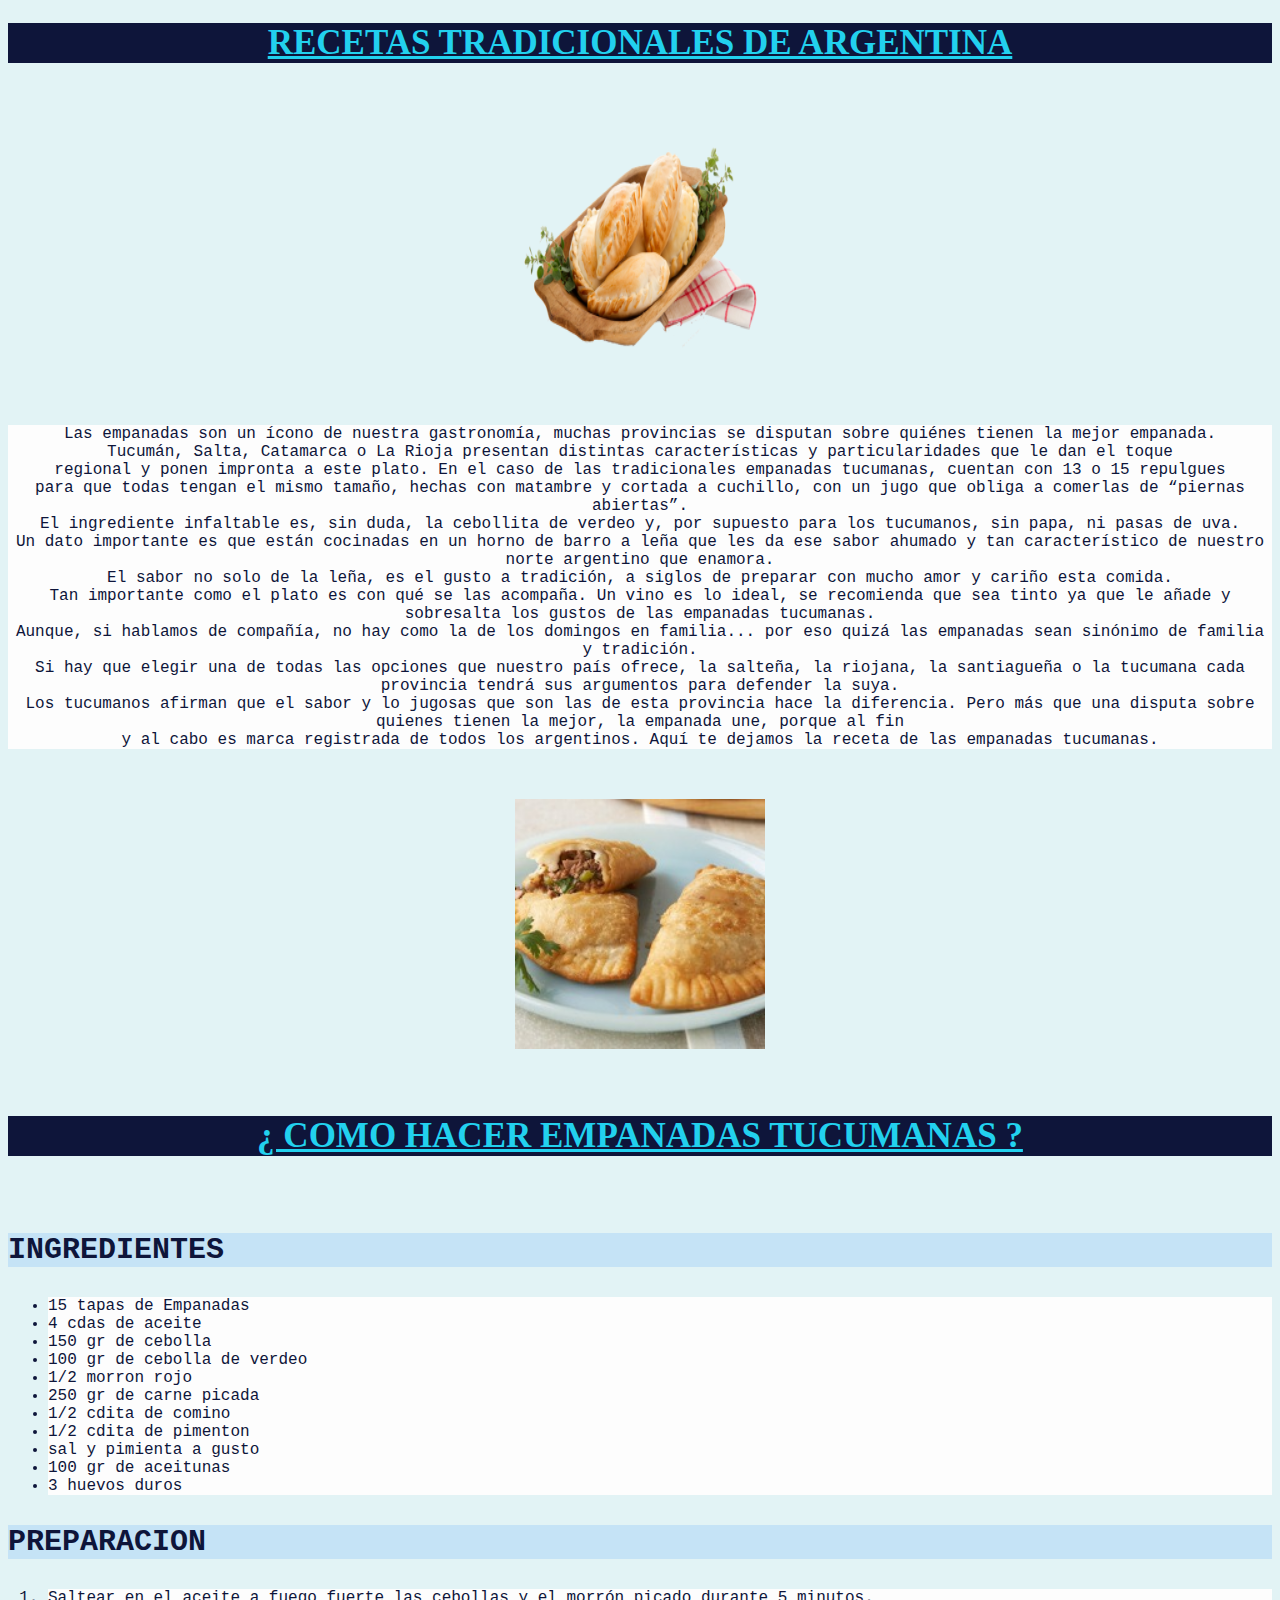
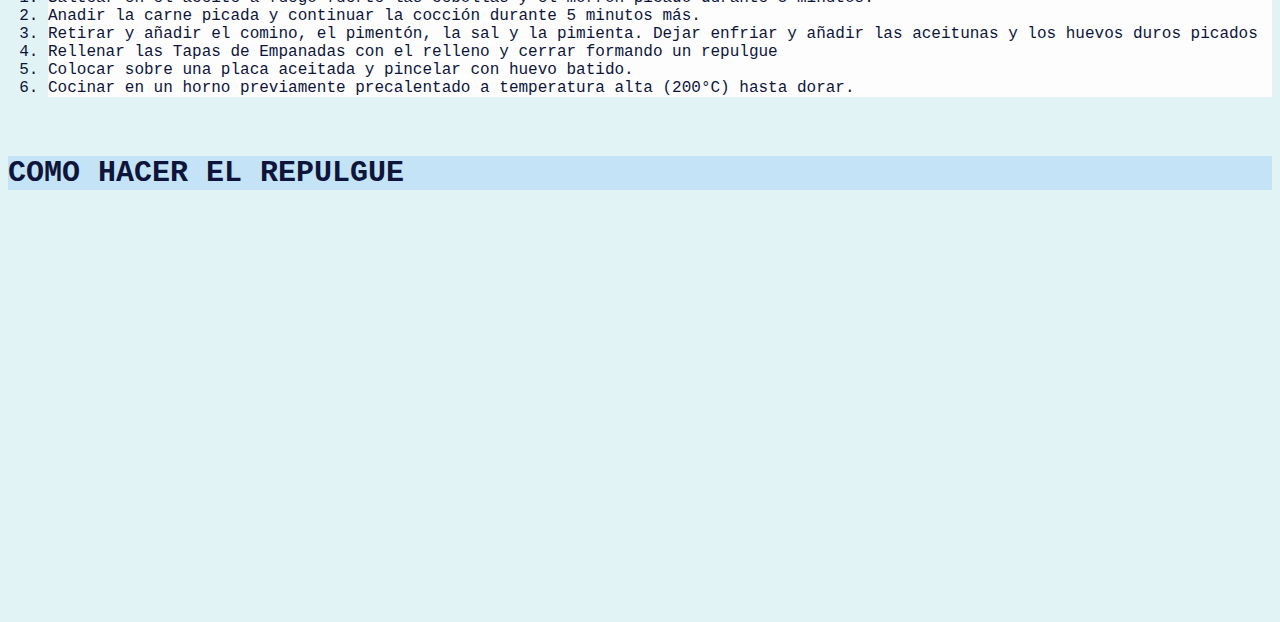
==== index.html @ 676b8198 "Add files via upload" ====
<!DOCTYPE html>
<html lang="es" dir="ltr">
  <head>
    <meta charset="utf-8">
    <title>Recetas Agentinas</title>

    <link rel="stylesheet" href=" css/estilo.css">
  </head>
  <body >

<h1 class="titulos">RECETAS TRADICIONALES DE ARGENTINA</h1>
<br>
<p class="foto"><img src="imagenes/empanada.png" alt="foto empanada" ></p>

<br>
<p class="p">Las empanadas son un ícono de nuestra gastronomía, muchas provincias se disputan sobre quiénes tienen la mejor empanada.<br>
   Tucumán, Salta, Catamarca o La Rioja presentan distintas características y particularidades que le dan el toque <br>
    regional y ponen impronta a este plato. En el caso de las tradicionales empanadas tucumanas, cuentan con 13 o 15 repulgues <br>
    para que todas tengan el mismo tamaño, hechas con matambre y cortada a cuchillo, con un jugo que obliga a comerlas de “piernas abiertas”.<br>
     El ingrediente infaltable es, sin duda, la cebollita de verdeo y, por supuesto para los tucumanos, sin papa, ni pasas de uva.
<br>
Un dato importante es que están cocinadas en un horno de barro a leña que les da ese sabor ahumado y tan característico de nuestro norte argentino que enamora.<br>
 El sabor no solo de la leña, es el gusto a tradición, a siglos de preparar con mucho amor y cariño esta comida.<br>

Tan importante como el plato es con qué se las acompaña. Un vino es lo ideal, se recomienda que sea tinto ya que le añade y sobresalta los gustos de las empanadas tucumanas.<br>
 Aunque, si hablamos de compañía, no hay como la de los domingos en familia... por eso quizá las empanadas sean sinónimo de familia y tradición.<br>

Si hay que elegir una de todas las opciones que nuestro país ofrece, la salteña, la riojana, la santiagueña o la tucumana cada provincia tendrá sus argumentos para defender la suya.<br>
 Los tucumanos afirman que el sabor y lo jugosas que son las de esta provincia hace la diferencia. Pero más que una disputa sobre quienes tienen la mejor, la empanada une, porque al fin <br>
 y al cabo es marca registrada de todos los argentinos.

Aquí te dejamos la receta de las empanadas tucumanas.</p>
<br>
<p class="foto"><img src="imagenes/empanada.jpg" alt="empanada"></p>
<br>
<h2 class="titulos" >¿ COMO HACER EMPANADAS TUCUMANAS ?</h2>
<br>
<h3 class="subtitulos">INGREDIENTES</h3>
<ul >
  <li class="receta">15 tapas de Empanadas</li>
  <li class="receta">4 cdas de aceite</li>
  <li class="receta">150 gr de cebolla</li>
  <li class="receta">100 gr de cebolla de verdeo </li>
  <li class="receta">1/2 morron rojo</li>
  <li class="receta">250 gr de carne picada</li>
  <li class="receta">1/2 cdita de comino</li>
  <li class="receta">1/2 cdita de pimenton</li>
  <li class="receta">sal y pimienta a gusto</li>
  <li class="receta">100 gr de aceitunas</li>
  <li class="receta" >3 huevos duros</li>

</ul>
<h3 class="subtitulos">PREPARACION</h3>
<ol>
  <li class="receta">Saltear en el aceite a fuego fuerte las cebollas y el morrón picado durante 5 minutos.</li>
  <li class="receta">Anadir la carne picada y continuar la cocción durante 5 minutos más.</li>
  <li class="receta">Retirar y añadir el comino, el pimentón, la sal y la pimienta. Dejar enfriar y añadir las aceitunas y los huevos duros picados</li>
  <li class="receta">Rellenar las Tapas de Empanadas con el relleno y cerrar formando un repulgue</li>
  <li class="receta">Colocar sobre una placa aceitada y pincelar con huevo batido.</li>
<li class="receta">Cocinar en un horno previamente precalentado a temperatura alta (200°C) hasta dorar.</li>

</ol>
<br>
<h2 class="subtitulos">COMO HACER EL REPULGUE</h2>
<br>
<p class="inframe">
<iframe width="560" height="315" src="https://www.youtube.com/embed/OnaXrtfyJMc" title="YouTube video player" frameborder="0" allow="accelerometer; autoplay; clipboard-write; encrypted-media; gyroscope; picture-in-picture" allowfullscreen></iframe>
<iframe src="https://www.google.com/maps/embed?pb=!1m18!1m12!1m3!1d95802.6867350978!2d-65.2793057300874!3d-26.830770086861648!2m3!1f0!2f0!3f0!3m2!1i1024!2i768!4f13.1!3m3!1m2!1s0x94223792d6c56903%3A0xf88d5b92b5c56527!2sSan%20Miguel%20de%20Tucum%C3%A1n%2C%20Tucum%C3%A1n!5e0!3m2!1ses!2sar!4v1630790658633!5m2!1ses!2sar" width="400" height="300" style="border:0;" allowfullscreen="" loading="lazy"></iframe>
</p>
  </body>
</html>
---- css/estilo.css ----
body {background: #e2f3f5; }
.titulos {color: #22d1ee; background: #0e153a; text-align: center; font-size: 35px; text-decoration:underline;}
.p {color: #0e153a; font-family: monospace; font-size: 16px; text-align: center; background: #fdfdfd}
.foto {text-align: center;  }
img {height: 250px; width: 250px;}
.receta {font-family: monospace; color: #0e153a; font-size: 16px; background: #fdfdfd}
.subtitulos{font-size: 30px; font-family: monospace; background: #c5e3f6; color: #0e153a; }
.inframe {text-align: center;  }
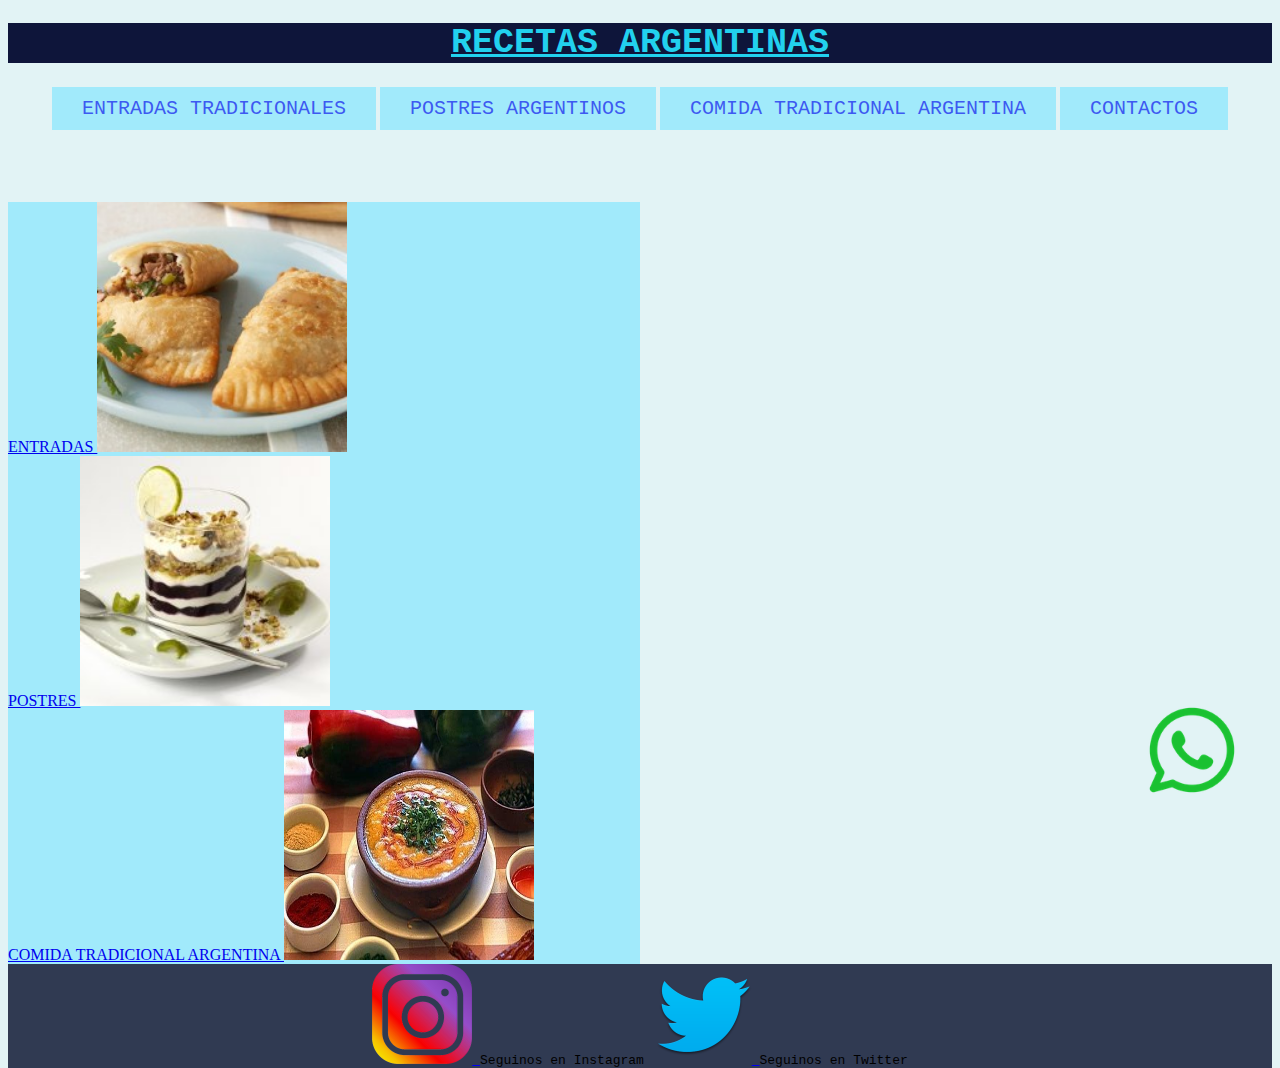
==== commit 32dded01: "Add files via upload" ====
--- a/index.html
+++ b/index.html
@@ -2,70 +2,56 @@
 <html lang="es" dir="ltr">
   <head>
     <meta charset="utf-8">
-    <title>Recetas Agentinas</title>
-
+    <title>RECETAS ARGENTINAS</title>
     <link rel="stylesheet" href=" css/estilo.css">
   </head>
-  <body >
+  <body>
 
-<h1 class="titulos">RECETAS TRADICIONALES DE ARGENTINA</h1>
-<br>
-<p class="foto"><img src="imagenes/empanada.png" alt="foto empanada" ></p>
+    <header>
+
+      <h1 class="titulos">RECETAS ARGENTINAS</h1>
+
+    </header>
+
+    <nav>
+
+      <a href="index.html" class="navegador">ENTRADAS TRADICIONALES</a>
+
+     <a href="postres.html" class="navegador">POSTRES ARGENTINOS</a>
+  <a href="comida.html"  class="navegador" > COMIDA TRADICIONAL ARGENTINA</a>
+     <a href="contacto.html" class="navegador">CONTACTOS</a>
+
+
+
+</nav>
+<br> <br> <br><br>
+
+<section >
+
+  <a href="entrada.html">ENTRADAS <img src="imagenes/empanada.jpg" alt="imagen de empanada"> </a>
+  <br>
+ <a href="postres.html"> POSTRES <img src="imagenes/postre.jpg" alt="imagen de locro">  </a> <br>
+ <a href="comida.html"> COMIDA TRADICIONAL ARGENTINA <img src="imagenes/locro.jpg" alt="">  </a>
+
+
+
+</section>
 
 <br>
-<p class="p">Las empanadas son un ícono de nuestra gastronomía, muchas provincias se disputan sobre quiénes tienen la mejor empanada.<br>
-   Tucumán, Salta, Catamarca o La Rioja presentan distintas características y particularidades que le dan el toque <br>
-    regional y ponen impronta a este plato. En el caso de las tradicionales empanadas tucumanas, cuentan con 13 o 15 repulgues <br>
-    para que todas tengan el mismo tamaño, hechas con matambre y cortada a cuchillo, con un jugo que obliga a comerlas de “piernas abiertas”.<br>
-     El ingrediente infaltable es, sin duda, la cebollita de verdeo y, por supuesto para los tucumanos, sin papa, ni pasas de uva.
-<br>
-Un dato importante es que están cocinadas en un horno de barro a leña que les da ese sabor ahumado y tan característico de nuestro norte argentino que enamora.<br>
- El sabor no solo de la leña, es el gusto a tradición, a siglos de preparar con mucho amor y cariño esta comida.<br>
+<footer>
+<a href="https://api.whatsapp.com/send/?phone=5491127471030&text&app_absent=0"><img class="whatsapp" src="imagenes/whatsapp.png" alt="whatsapp"></a>
+<a href="https://www.instagram.com/"> <img class="redes" src="imagenes/instagram.png" alt="instagram"> </a> <label for=""> Seguinos en Instagram</label>
+<a href="https://twitter.com/i/flow/login"> <img  class="redes" src="imagenes/twitter.png" alt="twitter"> </a> <label for="" >Seguinos en Twitter</label>
 
-Tan importante como el plato es con qué se las acompaña. Un vino es lo ideal, se recomienda que sea tinto ya que le añade y sobresalta los gustos de las empanadas tucumanas.<br>
- Aunque, si hablamos de compañía, no hay como la de los domingos en familia... por eso quizá las empanadas sean sinónimo de familia y tradición.<br>
 
-Si hay que elegir una de todas las opciones que nuestro país ofrece, la salteña, la riojana, la santiagueña o la tucumana cada provincia tendrá sus argumentos para defender la suya.<br>
- Los tucumanos afirman que el sabor y lo jugosas que son las de esta provincia hace la diferencia. Pero más que una disputa sobre quienes tienen la mejor, la empanada une, porque al fin <br>
- y al cabo es marca registrada de todos los argentinos.
 
-Aquí te dejamos la receta de las empanadas tucumanas.</p>
-<br>
-<p class="foto"><img src="imagenes/empanada.jpg" alt="empanada"></p>
-<br>
-<h2 class="titulos" >¿ COMO HACER EMPANADAS TUCUMANAS ?</h2>
-<br>
-<h3 class="subtitulos">INGREDIENTES</h3>
-<ul >
-  <li class="receta">15 tapas de Empanadas</li>
-  <li class="receta">4 cdas de aceite</li>
-  <li class="receta">150 gr de cebolla</li>
-  <li class="receta">100 gr de cebolla de verdeo </li>
-  <li class="receta">1/2 morron rojo</li>
-  <li class="receta">250 gr de carne picada</li>
-  <li class="receta">1/2 cdita de comino</li>
-  <li class="receta">1/2 cdita de pimenton</li>
-  <li class="receta">sal y pimienta a gusto</li>
-  <li class="receta">100 gr de aceitunas</li>
-  <li class="receta" >3 huevos duros</li>
 
-</ul>
-<h3 class="subtitulos">PREPARACION</h3>
-<ol>
-  <li class="receta">Saltear en el aceite a fuego fuerte las cebollas y el morrón picado durante 5 minutos.</li>
-  <li class="receta">Anadir la carne picada y continuar la cocción durante 5 minutos más.</li>
-  <li class="receta">Retirar y añadir el comino, el pimentón, la sal y la pimienta. Dejar enfriar y añadir las aceitunas y los huevos duros picados</li>
-  <li class="receta">Rellenar las Tapas de Empanadas con el relleno y cerrar formando un repulgue</li>
-  <li class="receta">Colocar sobre una placa aceitada y pincelar con huevo batido.</li>
-<li class="receta">Cocinar en un horno previamente precalentado a temperatura alta (200°C) hasta dorar.</li>
+</footer>
 
-</ol>
-<br>
-<h2 class="subtitulos">COMO HACER EL REPULGUE</h2>
-<br>
-<p class="inframe">
-<iframe width="560" height="315" src="https://www.youtube.com/embed/OnaXrtfyJMc" title="YouTube video player" frameborder="0" allow="accelerometer; autoplay; clipboard-write; encrypted-media; gyroscope; picture-in-picture" allowfullscreen></iframe>
-<iframe src="https://www.google.com/maps/embed?pb=!1m18!1m12!1m3!1d95802.6867350978!2d-65.2793057300874!3d-26.830770086861648!2m3!1f0!2f0!3f0!3m2!1i1024!2i768!4f13.1!3m3!1m2!1s0x94223792d6c56903%3A0xf88d5b92b5c56527!2sSan%20Miguel%20de%20Tucum%C3%A1n%2C%20Tucum%C3%A1n!5e0!3m2!1ses!2sar!4v1630790658633!5m2!1ses!2sar" width="400" height="300" style="border:0;" allowfullscreen="" loading="lazy"></iframe>
-</p>
-  </body>
-</html>
+
+
+
+
+
+
+<body>
--- a/css/estilo.css
+++ b/css/estilo.css
@@ -6,3 +6,19 @@
 .receta {font-family: monospace; color: #0e153a; font-size: 16px; background: #fdfdfd}
 .subtitulos{font-size: 30px; font-family: monospace; background: #c5e3f6; color: #0e153a; }
 .inframe {text-align: center;  }
+nav {text-align: center;}
+.navegador {background-color:#a1eafb; float: center; color: #3d5af1; padding: 10px 30px; display: inline-block;text-decoration: none; font-family: monospace; font-size: 20px }
+.navegador:hover{background-color:#0e153a }
+
+.locro{ width: 400px; height: 400px}
+aside {float: left; width: 48%}
+
+section { background-color:#a1eafb; float: left; width: 50% }
+.volver{font-family: monospace; font-size: 25px; color: #4FC3F7 }
+.volver:hover{background-color:#3d5af1 }
+.foot{float: left;width: 100%}
+header{background-color: #3d5af1; text-align: center; font-family: monospace; }
+footer{background-color: #303a52; text-align: center; font-family: monospace; width: 100% ;float: left;}
+.redes {width: 100px; height: 100px; }
+
+.whatsapp {position: fixed; top: 75%; right: 1%; width: 150px; height: 150px}
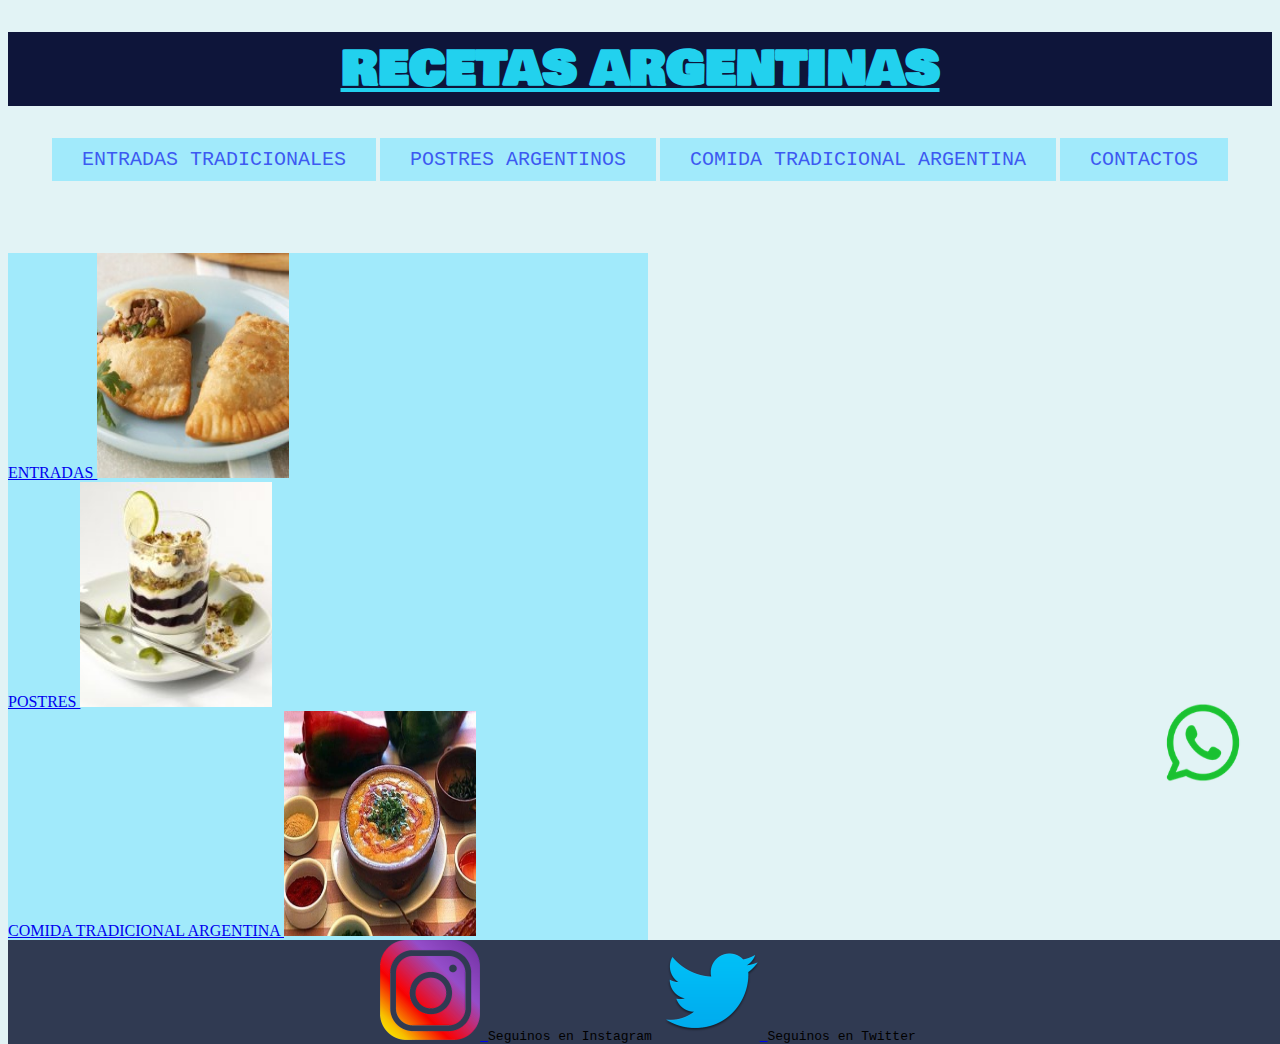
==== commit f004ea88: "Add files via upload" ====
--- a/index.html
+++ b/index.html
@@ -4,6 +4,8 @@
     <meta charset="utf-8">
     <title>RECETAS ARGENTINAS</title>
     <link rel="stylesheet" href=" css/estilo.css">
+  <meta name="viewport" content="width=device-width, initial-scale=1.0">
+
   </head>
   <body>
 
@@ -15,7 +17,7 @@
 
     <nav>
 
-      <a href="index.html" class="navegador">ENTRADAS TRADICIONALES</a>
+      <a href="entrada.html" class="navegador">ENTRADAS TRADICIONALES</a>
 
      <a href="postres.html" class="navegador">POSTRES ARGENTINOS</a>
   <a href="comida.html"  class="navegador" > COMIDA TRADICIONAL ARGENTINA</a>
@@ -28,10 +30,10 @@
 
 <section >
 
-  <a href="entrada.html">ENTRADAS <img src="imagenes/empanada.jpg" alt="imagen de empanada"> </a>
+  <a href="entrada.html" class="fotosection">ENTRADAS <img src="imagenes/empanada.jpg" alt="imagen de empanada" > </a>
   <br>
- <a href="postres.html"> POSTRES <img src="imagenes/postre.jpg" alt="imagen de locro">  </a> <br>
- <a href="comida.html"> COMIDA TRADICIONAL ARGENTINA <img src="imagenes/locro.jpg" alt="">  </a>
+ <a href="postres.html" class="fotosection"> POSTRES <img src="imagenes/postre.jpg" alt="imagen de locro">  </a> <br>
+ <a href="comida.html" class="fotosection"> COMIDA TRADICIONAL ARGENTINA <img src="imagenes/locro.jpg" alt="" >  </a>
 
 
 
--- a/css/estilo.css
+++ b/css/estilo.css
@@ -1,24 +1,36 @@
+@font-face {
+  font-family: "mayusculas"; src: url("../fuentes/BowlbyOneSC-Regular.ttf") format("truetype");
+
+} @import url('https://fonts.googleapis.com/css2?family=Source+Code+Pro:wght@300&display=swap');
+
+
+
+
 body {background: #e2f3f5; }
-.titulos {color: #22d1ee; background: #0e153a; text-align: center; font-size: 35px; text-decoration:underline;}
-.p {color: #0e153a; font-family: monospace; font-size: 16px; text-align: center; background: #fdfdfd}
+.titulos {color: #22d1ee; background: #0e153a; text-align: center; font-size: 3rem ; text-decoration:underline; font-family: "mayusculas"}
+.p {color: #0e153a; font-family: 'Source Code Pro', monospace; font-size: 1.3em; text-align: center; background: #fdfdfd}
 .foto {text-align: center;  }
-img {height: 250px; width: 250px;}
-.receta {font-family: monospace; color: #0e153a; font-size: 16px; background: #fdfdfd}
-.subtitulos{font-size: 30px; font-family: monospace; background: #c5e3f6; color: #0e153a; }
+img {height: 25vh; width: 15vw;}
+.receta {font-family: 'Source Code Pro', monospace;; color: #0e153a; font-size: 1.3em    ; background: #fdfdfd}
+.subtitulos{font-size: 2rem; font-family: monospace; background: #c5e3f6; color: #0e153a; }
 .inframe {text-align: center;  }
 nav {text-align: center;}
 .navegador {background-color:#a1eafb; float: center; color: #3d5af1; padding: 10px 30px; display: inline-block;text-decoration: none; font-family: monospace; font-size: 20px }
 .navegador:hover{background-color:#0e153a }
+.fotosection:hover{background-color: #f4fa9c}
 
-.locro{ width: 400px; height: 400px}
-aside {float: left; width: 48%}
+.locro{ width: 30vw; }
+aside {float: left; width: 48vw; }
 
-section { background-color:#a1eafb; float: left; width: 50% }
+.receta ::after {content: "."}
+
+section { background-color:#a1eafb; float: left; width: 50vw }
 .volver{font-family: monospace; font-size: 25px; color: #4FC3F7 }
 .volver:hover{background-color:#3d5af1 }
-.foot{float: left;width: 100%}
+.foot{float: left;width: 100vw}
 header{background-color: #3d5af1; text-align: center; font-family: monospace; }
-footer{background-color: #303a52; text-align: center; font-family: monospace; width: 100% ;float: left;}
+footer{background-color: #303a52; text-align: center; font-family: monospace; width: 100vw ;float: left;}
 .redes {width: 100px; height: 100px; }
-
-.whatsapp {position: fixed; top: 75%; right: 1%; width: 150px; height: 150px}
+.redes:hover {background-color:#f4fa9c }
+.whatsapp {position: fixed; top: 75%; right: 1%; width: 10vw; height: 15vh}
+.whatsapp:hover{background-color: #a7ff83}
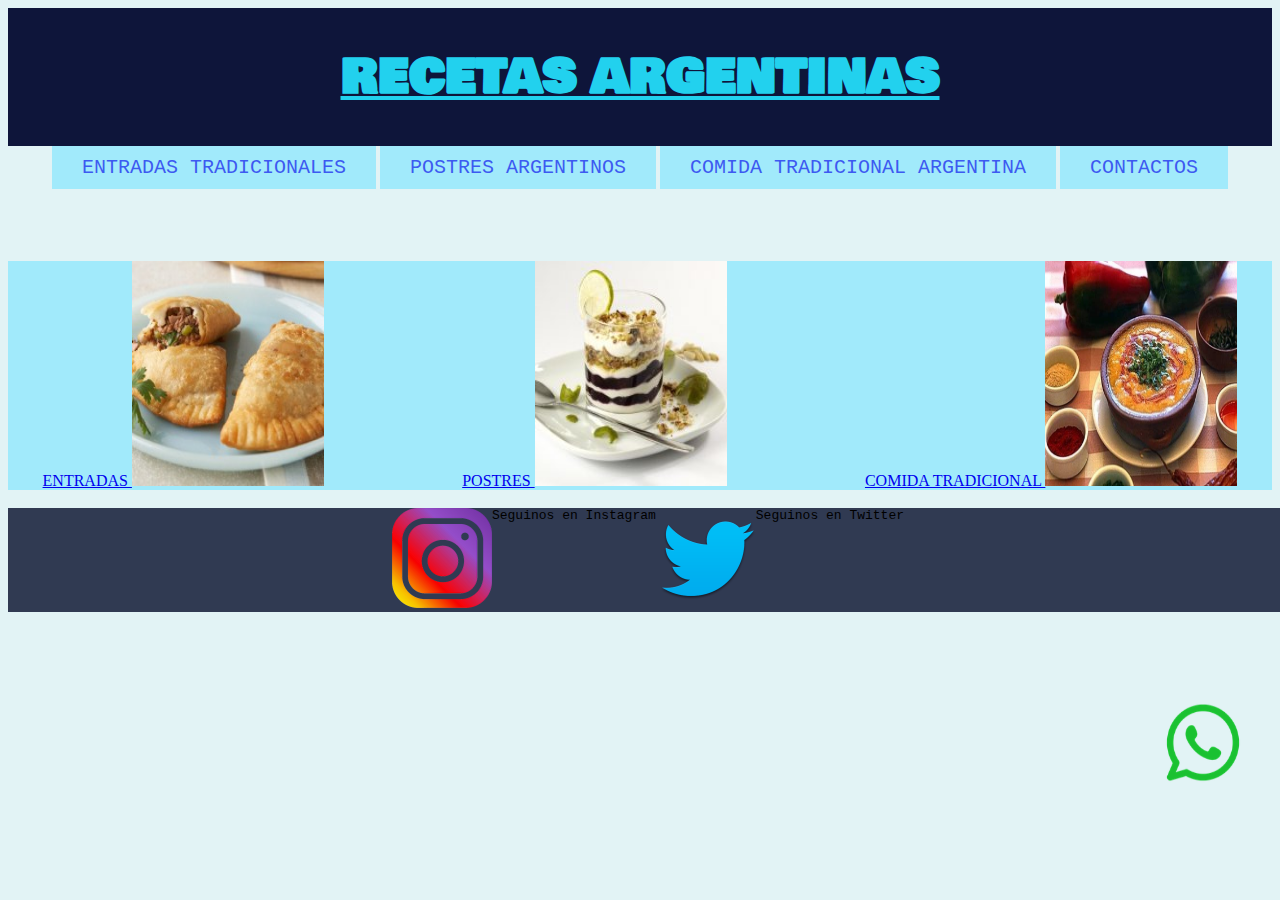
==== commit bea8c3d5: "Add files via upload" ====
--- a/index.html
+++ b/index.html
@@ -5,6 +5,9 @@
     <title>RECETAS ARGENTINAS</title>
     <link rel="stylesheet" href=" css/estilo.css">
   <meta name="viewport" content="width=device-width, initial-scale=1.0">
+  <meta name="description" content="recetas tradicionales">
+  <meta name="keywords" content="recetas, argentina, locro, postres, comida, empanadas">
+  <meta name="author" content="nicolas bearzi">
 
   </head>
   <body>
@@ -12,7 +15,7 @@
     <header>
 
       <h1 class="titulos">RECETAS ARGENTINAS</h1>
-
+<img class="bandera" src="imagenes/Argentina.png" alt="bandera argentina">
     </header>
 
     <nav>
@@ -33,7 +36,7 @@
   <a href="entrada.html" class="fotosection">ENTRADAS <img src="imagenes/empanada.jpg" alt="imagen de empanada" > </a>
   <br>
  <a href="postres.html" class="fotosection"> POSTRES <img src="imagenes/postre.jpg" alt="imagen de locro">  </a> <br>
- <a href="comida.html" class="fotosection"> COMIDA TRADICIONAL ARGENTINA <img src="imagenes/locro.jpg" alt="" >  </a>
+ <a href="comida.html" class="fotosection"> COMIDA TRADICIONAL  <img src="imagenes/locro.jpg" alt="" >  </a>
 
 
 
--- a/css/estilo.css
+++ b/css/estilo.css
@@ -24,13 +24,30 @@
 
 .receta ::after {content: "."}
 
-section { background-color:#a1eafb; float: left; width: 50vw }
+section { background-color:#a1eafb ;  display: flex; justify-content: space-around; }
+
+.bandera {display: none}
+
+@media (max-width:575px){ .bandera {display: block; }}
+
+ @media (max-width: 575px) {.fotosection {display: none;}  }
+
+   @media (max-width: 991px) {.fotosection {width:45vw }        }
+
+ @media (max-width: 1199px){ .whatsapp {display: none;}}
+
+
+
 .volver{font-family: monospace; font-size: 25px; color: #4FC3F7 }
 .volver:hover{background-color:#3d5af1 }
 .foot{float: left;width: 100vw}
-header{background-color: #3d5af1; text-align: center; font-family: monospace; }
-footer{background-color: #303a52; text-align: center; font-family: monospace; width: 100vw ;float: left;}
+header{background-color: #0e153a; text-align: center; font-family: monospace; display: flex; justify-content: center;}
+footer{background-color: #303a52; text-align: center; font-family: monospace; width: 100vw  ;float: left; display:flex;justify-content:center;  }
 .redes {width: 100px; height: 100px; }
 .redes:hover {background-color:#f4fa9c }
 .whatsapp {position: fixed; top: 75%; right: 1%; width: 10vw; height: 15vh}
 .whatsapp:hover{background-color: #a7ff83}
+
+
+
+28,22
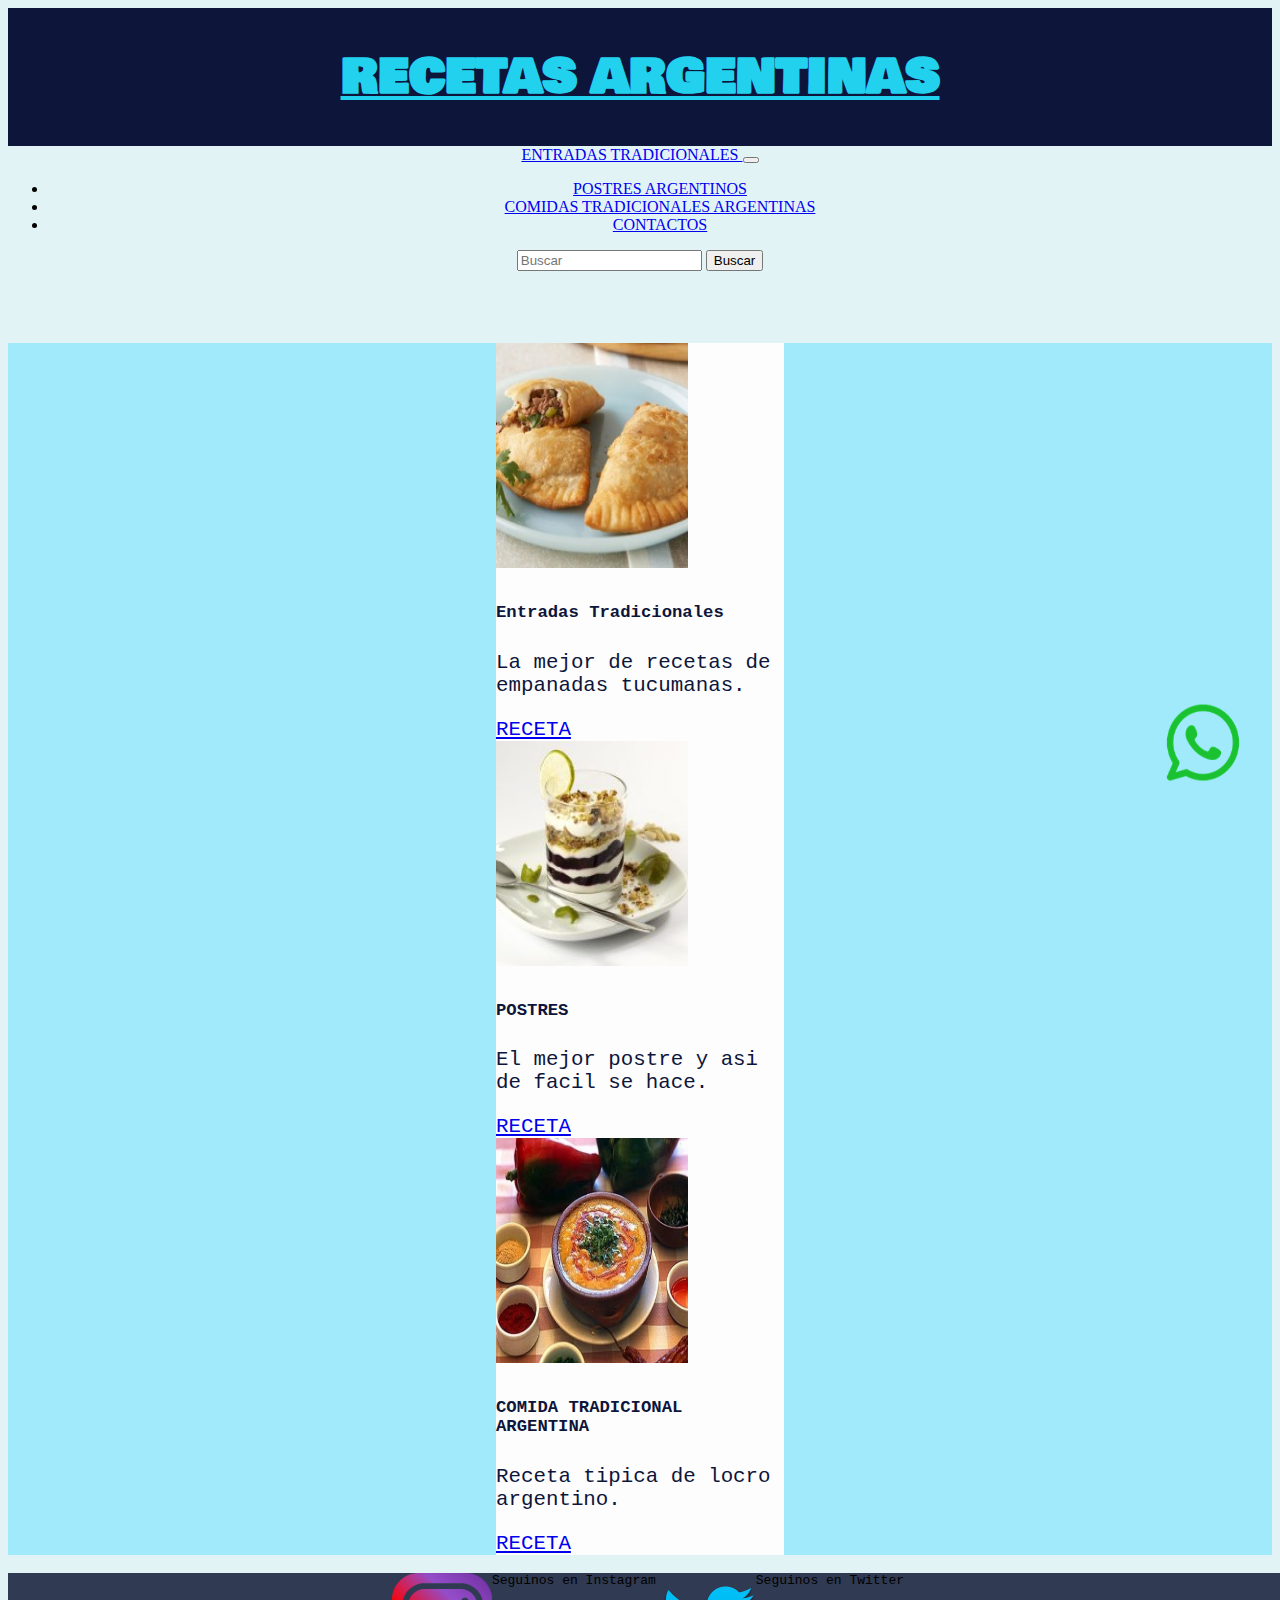
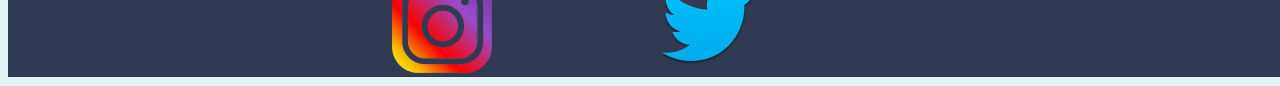
==== commit 5dd71fa7: "Add files via upload" ====
--- a/index.html
+++ b/index.html
@@ -4,6 +4,9 @@
     <meta charset="utf-8">
     <title>RECETAS ARGENTINAS</title>
     <link rel="stylesheet" href=" css/estilo.css">
+
+<link href="https://cdn.jsdelivr.net/npm/bootstrap@5.1.3/dist/css/bootstrap.min.css" rel="stylesheet" integrity="sha384-1BmE4kWBq78iYhFldvKuhfTAU6auU8tT94WrHftjDbrCEXSU1oBoqyl2QvZ6jIW3" crossorigin="anonymous">
+
   <meta name="viewport" content="width=device-width, initial-scale=1.0">
   <meta name="description" content="recetas tradicionales">
   <meta name="keywords" content="recetas, argentina, locro, postres, comida, empanadas">
@@ -20,11 +23,34 @@
 
     <nav>
 
-      <a href="entrada.html" class="navegador">ENTRADAS TRADICIONALES</a>
+      <nav class="navbar navbar-expand-lg navbar-light bg-light">
+        <div class="container-fluid">
+          <a class="navbar-brand" href="entrada.html"> ENTRADAS TRADICIONALES </a>
+          <button class="navbar-toggler" type="button" data-bs-toggle="collapse" data-bs-target="#navbarSupportedContent" aria-controls="navbarSupportedContent" aria-expanded="false" aria-label="Toggle navigation">
+            <span class="navbar-toggler-icon"></span>
+          </button>
+          <div class="collapse navbar-collapse" id="navbarSupportedContent">
+            <ul class="navbar-nav me-auto mb-2 mb-lg-0">
+              <li class="nav-item">
+                <a class="nav-link active" aria-current="page" href="postres.html">POSTRES ARGENTINOS</a>
+              </li>
+              <li class="nav-item">
+                <a class="nav-link" href="comida.html">COMIDAS TRADICIONALES ARGENTINAS </a>
+              </li>
+              <li class="nav-item">
+                <a class="nav-link" href="contacto.html">CONTACTOS </a>
+              </li>
 
-     <a href="postres.html" class="navegador">POSTRES ARGENTINOS</a>
-  <a href="comida.html"  class="navegador" > COMIDA TRADICIONAL ARGENTINA</a>
-     <a href="contacto.html" class="navegador">CONTACTOS</a>
+            </ul>
+            <form class="d-flex">
+              <input class="form-control me-2" type="search" placeholder="Buscar" aria-label="Search">
+              <button class="btn btn-outline-success" type="submit">Buscar</button>
+            </form>
+          </div>
+        </div>
+      </nav>
+
+
 
 
 
@@ -32,13 +58,44 @@
 <br> <br> <br><br>
 
 <section >
+  <div class="container">
+    <div class="row">
 
-  <a href="entrada.html" class="fotosection">ENTRADAS <img src="imagenes/empanada.jpg" alt="imagen de empanada" > </a>
-  <br>
- <a href="postres.html" class="fotosection"> POSTRES <img src="imagenes/postre.jpg" alt="imagen de locro">  </a> <br>
- <a href="comida.html" class="fotosection"> COMIDA TRADICIONAL  <img src="imagenes/locro.jpg" alt="" >  </a>
+      <div class="receta col-sm-12 col-md-6 col-lg-4">
+        <div class="card" style="width: 18rem;">
+          <img src="imagenes/empanada.jpg" class="card-img-top" alt="imagen empanada">
+          <div class="card-body">
+            <h5 class="card-title">Entradas Tradicionales</h5>
+            <p class="card-text">La mejor de recetas de empanadas tucumanas.</p>
+            <a href="entrada.html" class="btn btn-warning">RECETA</a>
+          </div>
+        </div>
+      </div>
+      <div class="receta col-sm-12 col-md-6 col-lg-4">
+        <div class="card" style="width: 18rem;">
+          <img src="imagenes/postre.jpg" class="card-img-top" alt="imagen de postre">
+          <div class="card-body">
+            <h5 class="card-title">POSTRES</h5>
+            <p class="card-text">El mejor postre y asi de facil se hace.</p>
+            <a href="postres.html" class="btn btn-warning">RECETA</a>
+          </div>
+        </div>
+      </div>
 
+      <div class="receta col-sm-12 col-md-6 col-lg-4">
+        <div class="card" style="width: 18rem;">
+          <img src="imagenes/locro.jpg" class="card-img-top" alt="imagen locro">
+          <div class="card-body">
+            <h5 class="card-title">COMIDA TRADICIONAL ARGENTINA</h5>
+            <p class="card-text">Receta tipica de locro argentino.</p>
+            <a href="comida.html" class="btn btn-warning">RECETA</a>
+          </div>
+        </div>
+      </div>
 
+    </div>
+
+  </div>
 
 </section>
 
@@ -58,5 +115,5 @@
 
 
 
-
+<script src="https://cdn.jsdelivr.net/npm/bootstrap@5.1.3/dist/js/bootstrap.bundle.min.js" integrity="sha384-ka7Sk0Gln4gmtz2MlQnikT1wXgYsOg+OMhuP+IlRH9sENBO0LRn5q+8nbTov4+1p" crossorigin="anonymous"></script>
 <body>
--- a/css/estilo.css
+++ b/css/estilo.css
@@ -22,7 +22,6 @@
 .locro{ width: 30vw; }
 aside {float: left; width: 48vw; }
 
-.receta ::after {content: "."}
 
 section { background-color:#a1eafb ;  display: flex; justify-content: space-around; }
 
@@ -41,7 +40,7 @@
 .volver{font-family: monospace; font-size: 25px; color: #4FC3F7 }
 .volver:hover{background-color:#3d5af1 }
 .foot{float: left;width: 100vw}
-header{background-color: #0e153a; text-align: center; font-family: monospace; display: flex; justify-content: center;}
+header{background-color: #0e153a; color:#22d1ee ; font-family: "mayusculas"; display: flex; justify-content: center; font-size: 2em}
 footer{background-color: #303a52; text-align: center; font-family: monospace; width: 100vw  ;float: left; display:flex;justify-content:center;  }
 .redes {width: 100px; height: 100px; }
 .redes:hover {background-color:#f4fa9c }
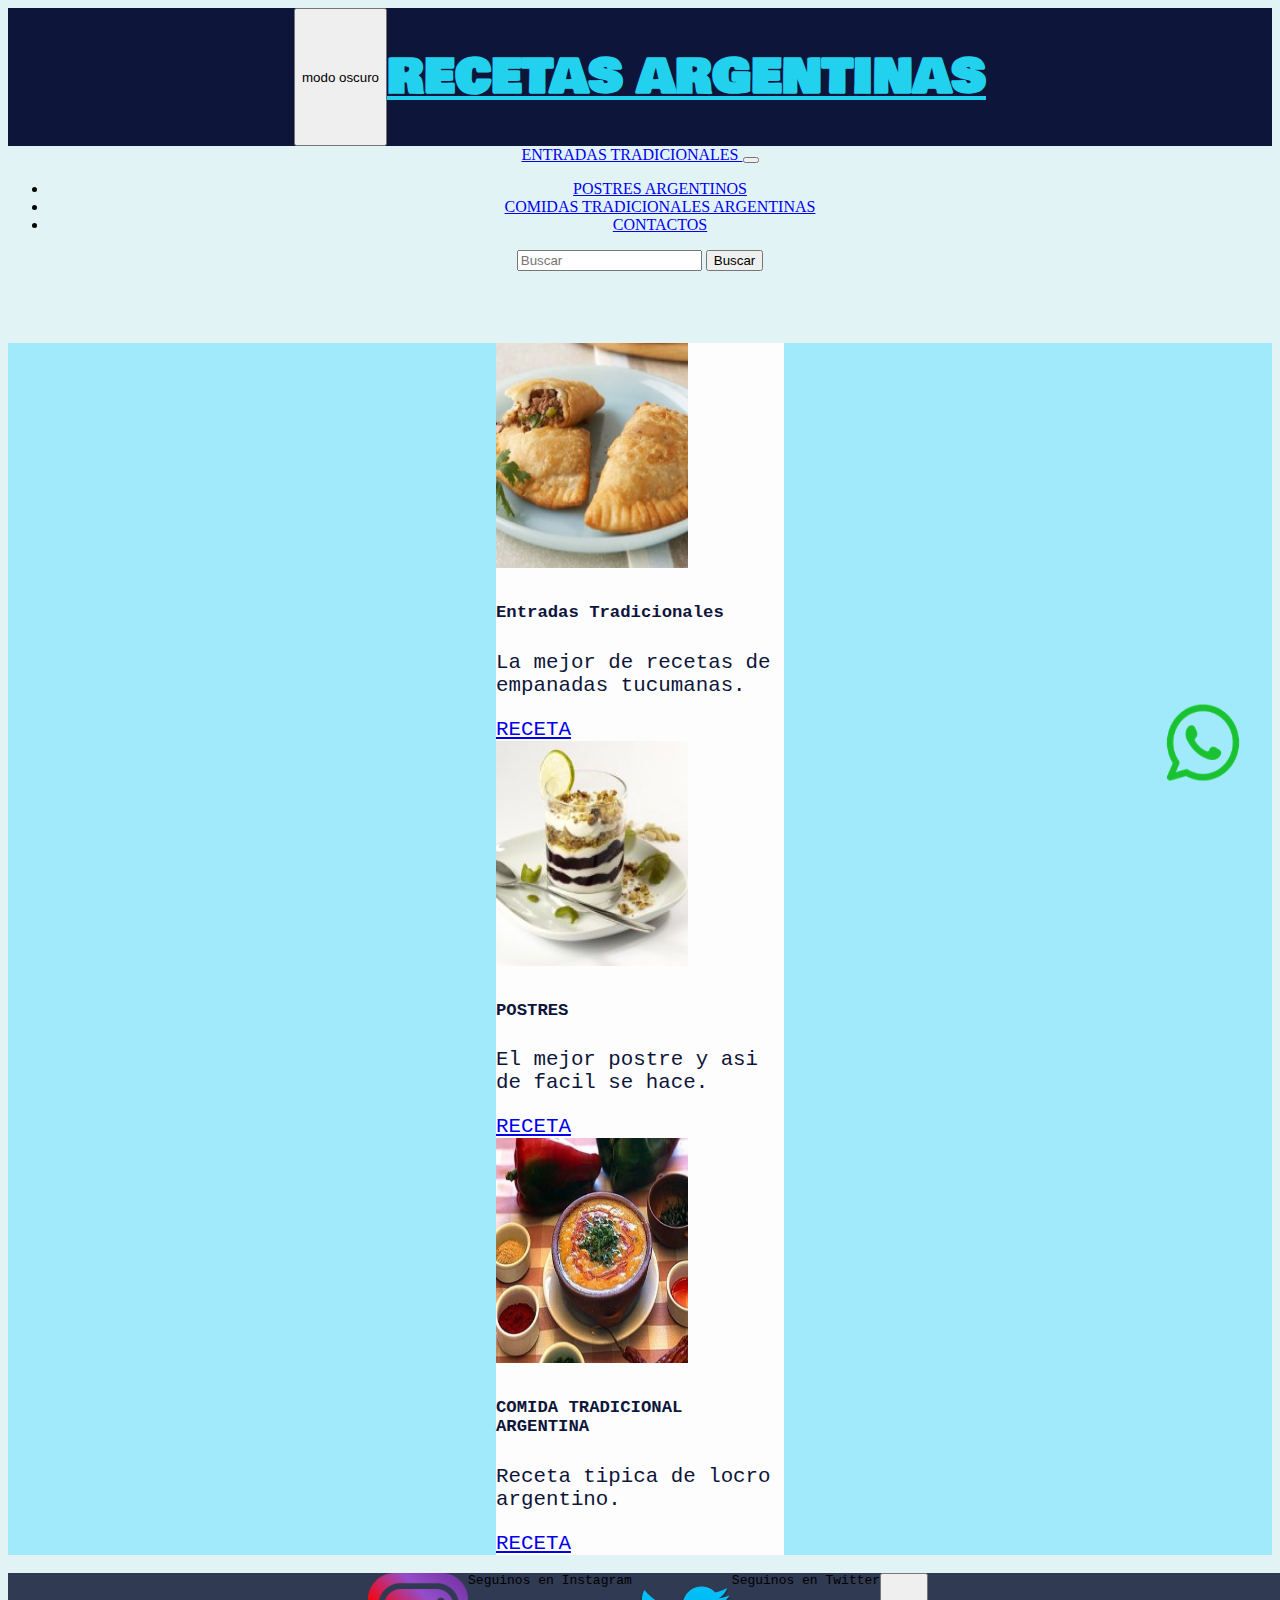
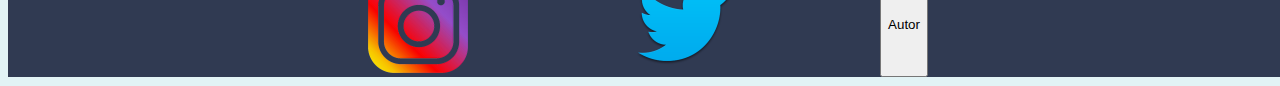
==== commit ebdd65d1: "Add files via upload" ====
--- a/index.html
+++ b/index.html
@@ -13,29 +13,35 @@
   <meta name="author" content="nicolas bearzi">
 
   </head>
-  <body>
+  <body >
 
-    <header>
+    <header id="grey">
+<button type="button" onclick="modooscuro()">modo oscuro</button>
+<script>
+  alert ("¿Esta dispuesto a ver el mejor sitio del mundo mundial?")
+</script>
 
-      <h1 class="titulos">RECETAS ARGENTINAS</h1>
+
+      <h1 class="titulos" id="myP" >RECETAS ARGENTINAS</h1>
 <img class="bandera" src="imagenes/Argentina.png" alt="bandera argentina">
+
     </header>
 
-    <nav>
+    <nav id="grey" >
 
       <nav class="navbar navbar-expand-lg navbar-light bg-light">
         <div class="container-fluid">
-          <a class="navbar-brand" href="entrada.html"> ENTRADAS TRADICIONALES </a>
+          <a class="navbar-brand" href="entrada.html" > ENTRADAS TRADICIONALES </a>
           <button class="navbar-toggler" type="button" data-bs-toggle="collapse" data-bs-target="#navbarSupportedContent" aria-controls="navbarSupportedContent" aria-expanded="false" aria-label="Toggle navigation">
             <span class="navbar-toggler-icon"></span>
           </button>
           <div class="collapse navbar-collapse" id="navbarSupportedContent">
             <ul class="navbar-nav me-auto mb-2 mb-lg-0">
               <li class="nav-item">
-                <a class="nav-link active" aria-current="page" href="postres.html">POSTRES ARGENTINOS</a>
+                <a class="nav-link active" aria-current="page" href="postres.html" >POSTRES ARGENTINOS</a>
               </li>
               <li class="nav-item">
-                <a class="nav-link" href="comida.html">COMIDAS TRADICIONALES ARGENTINAS </a>
+                <a class="nav-link" href="comida.html"  >COMIDAS TRADICIONALES ARGENTINAS </a>
               </li>
               <li class="nav-item">
                 <a class="nav-link" href="contacto.html">CONTACTOS </a>
@@ -57,7 +63,7 @@
 </nav>
 <br> <br> <br><br>
 
-<section >
+<section id="grey">
   <div class="container">
     <div class="row">
 
@@ -65,8 +71,8 @@
         <div class="card" style="width: 18rem;">
           <img src="imagenes/empanada.jpg" class="card-img-top" alt="imagen empanada">
           <div class="card-body">
-            <h5 class="card-title">Entradas Tradicionales</h5>
-            <p class="card-text">La mejor de recetas de empanadas tucumanas.</p>
+            <h5 class="card-title"  >Entradas Tradicionales</h5>
+            <p class="card-text"  >La mejor de recetas de empanadas tucumanas.</p>
             <a href="entrada.html" class="btn btn-warning">RECETA</a>
           </div>
         </div>
@@ -75,8 +81,8 @@
         <div class="card" style="width: 18rem;">
           <img src="imagenes/postre.jpg" class="card-img-top" alt="imagen de postre">
           <div class="card-body">
-            <h5 class="card-title">POSTRES</h5>
-            <p class="card-text">El mejor postre y asi de facil se hace.</p>
+            <h5 class="card-title" >POSTRES</h5>
+            <p class="card-text" >El mejor postre y asi de facil se hace.</p>
             <a href="postres.html" class="btn btn-warning">RECETA</a>
           </div>
         </div>
@@ -86,8 +92,8 @@
         <div class="card" style="width: 18rem;">
           <img src="imagenes/locro.jpg" class="card-img-top" alt="imagen locro">
           <div class="card-body">
-            <h5 class="card-title">COMIDA TRADICIONAL ARGENTINA</h5>
-            <p class="card-text">Receta tipica de locro argentino.</p>
+            <h5 class="card-title" >COMIDA TRADICIONAL ARGENTINA</h5>
+            <p class="card-text" >Receta tipica de locro argentino.</p>
             <a href="comida.html" class="btn btn-warning">RECETA</a>
           </div>
         </div>
@@ -100,13 +106,13 @@
 </section>
 
 <br>
-<footer>
+<footer id="grey">
 <a href="https://api.whatsapp.com/send/?phone=5491127471030&text&app_absent=0"><img class="whatsapp" src="imagenes/whatsapp.png" alt="whatsapp"></a>
-<a href="https://www.instagram.com/"> <img class="redes" src="imagenes/instagram.png" alt="instagram"> </a> <label for=""> Seguinos en Instagram</label>
-<a href="https://twitter.com/i/flow/login"> <img  class="redes" src="imagenes/twitter.png" alt="twitter"> </a> <label for="" >Seguinos en Twitter</label>
+<a href="https://www.instagram.com/"> <img class="redes" src="imagenes/instagram.png" alt="instagram"> </a> <label for="" > Seguinos en Instagram</label>
+<a href="https://twitter.com/i/flow/login"> <img  class="redes" src="imagenes/twitter.png" alt="twitter"> </a> <label for=""   >Seguinos en Twitter</label>
 
 
-
+<button type="button" onclick="autor()" class="btn btn-info">Autor</button>
 
 </footer>
 
@@ -114,6 +120,8 @@
 
 
 
+<script src="js/estilojava.js">
 
+</script>
 <script src="https://cdn.jsdelivr.net/npm/bootstrap@5.1.3/dist/js/bootstrap.bundle.min.js" integrity="sha384-ka7Sk0Gln4gmtz2MlQnikT1wXgYsOg+OMhuP+IlRH9sENBO0LRn5q+8nbTov4+1p" crossorigin="anonymous"></script>
 <body>
